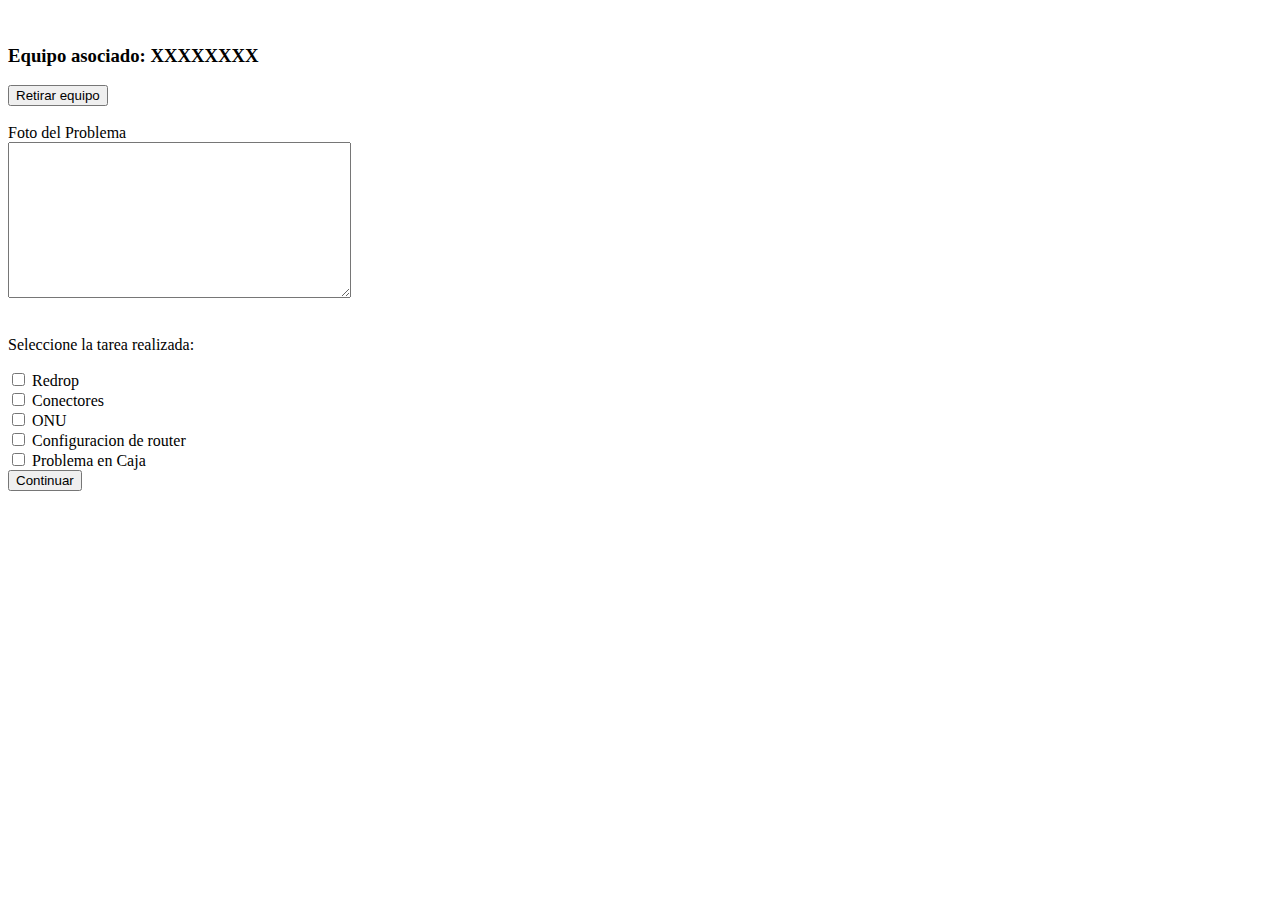
==== At.html @ 88bee129 "PARTE AT" ====
<!DOCTYPE html>
<html>
<head>
  <title>Campos dentro de checkboxes (JavaScript)</title>
</head>
<body>
  <br>
  <h3>Equipo asociado: XXXXXXXX</h3><button>Retirar equipo</button>
  <br>
  <br>
  Foto del Problema
  <br> 
  <textarea name="comentarios" rows="10" cols="40"></textarea>
  <br>
  <br>
  <p>Seleccione la tarea realizada: </p>
  <label for="checkbox1">
    <input type="checkbox" id="checkbox1" onchange="mostrarCampos(1)">
    Redrop
  </label>

  <div id="camposContainer1"></div>

  <label for="checkbox2">
    <input type="checkbox" id="checkbox2" onchange="mostrarCampos(2)">
    Conectores
  </label>

  <div id="camposContainer2"></div>

  <label for="checkbox3">
    <input type="checkbox" id="checkbox3" onchange="mostrarCampos(3)">
    ONU
  </label>

  <div id="camposContainer3"></div>

  <label for="checkbox4">
    <input type="checkbox" id="checkbox4" onchange="mostrarCampos(4)">
    Configuracion de router
  </label>

  <div id="camposContainer4"></div>

  <label for="checkbox5">
    <input type="checkbox" id="checkbox5" onchange="mostrarCampos(5)">
    Problema en Caja
  </label>
  <div id="camposContainer5"></div>

  <a href="Router.html"><button>Continuar</button></a>

  <script src="Java/Index.js" ></script>
</body>
</html>
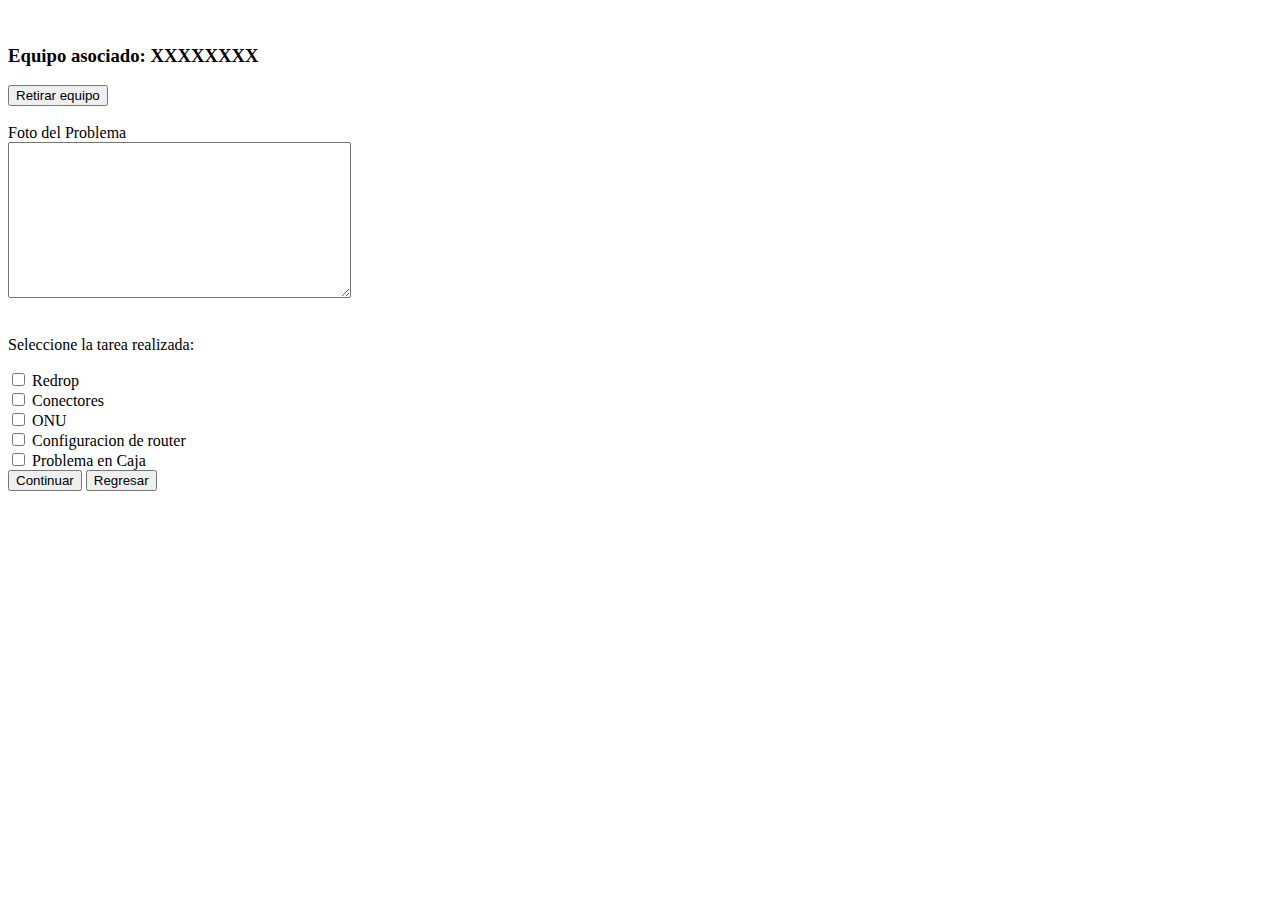
==== commit da2a644c: "Retiro" ====
--- a/At.html
+++ b/At.html
@@ -41,7 +41,7 @@
   </label>
 
   <div id="camposContainer4"></div>
-
+ 
   <label for="checkbox5">
     <input type="checkbox" id="checkbox5" onchange="mostrarCampos(5)">
     Problema en Caja
@@ -49,6 +49,7 @@
   <div id="camposContainer5"></div>
 
   <a href="Router.html"><button>Continuar</button></a>
+  <a href="Main.html"><button>Regresar</button></a>
 
   <script src="Java/Index.js" ></script>
 </body>
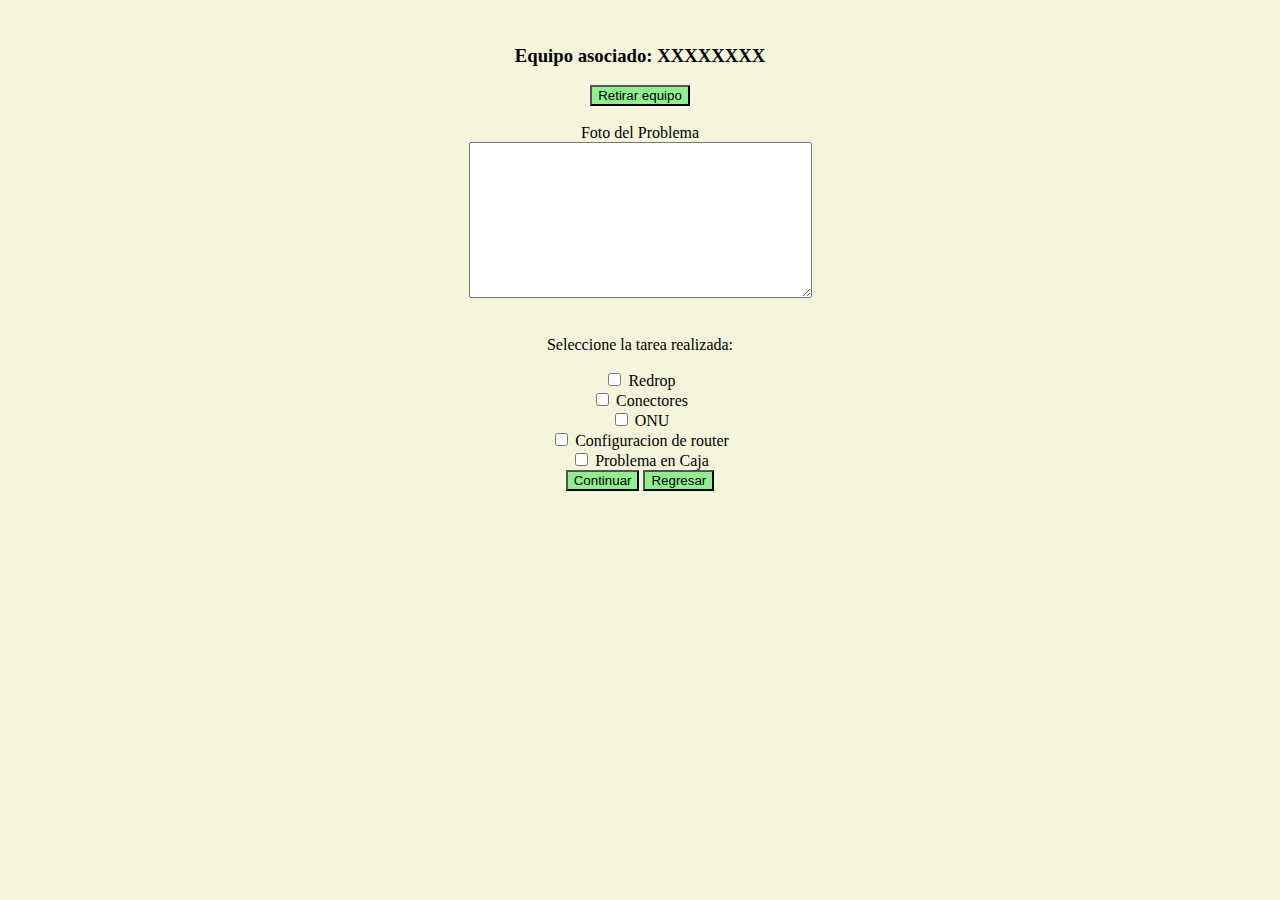
==== commit f2283fbc: "hola" ====
--- a/At.html
+++ b/At.html
@@ -2,6 +2,7 @@
 <html>
 <head>
   <title>Campos dentro de checkboxes (JavaScript)</title>
+  <link rel="stylesheet" href="Css/Index.css">
 </head>
 <body>
   <br>
--- a/Css/Index.css
+++ b/Css/Index.css
@@ -0,0 +1,18 @@
+body{
+    background-color:beige ;
+    text-align: center;
+}
+textarea
+{
+    
+}
+
+
+ul
+{
+    list-style: none;
+}   
+button
+{
+    background-color: lightgreen;
+}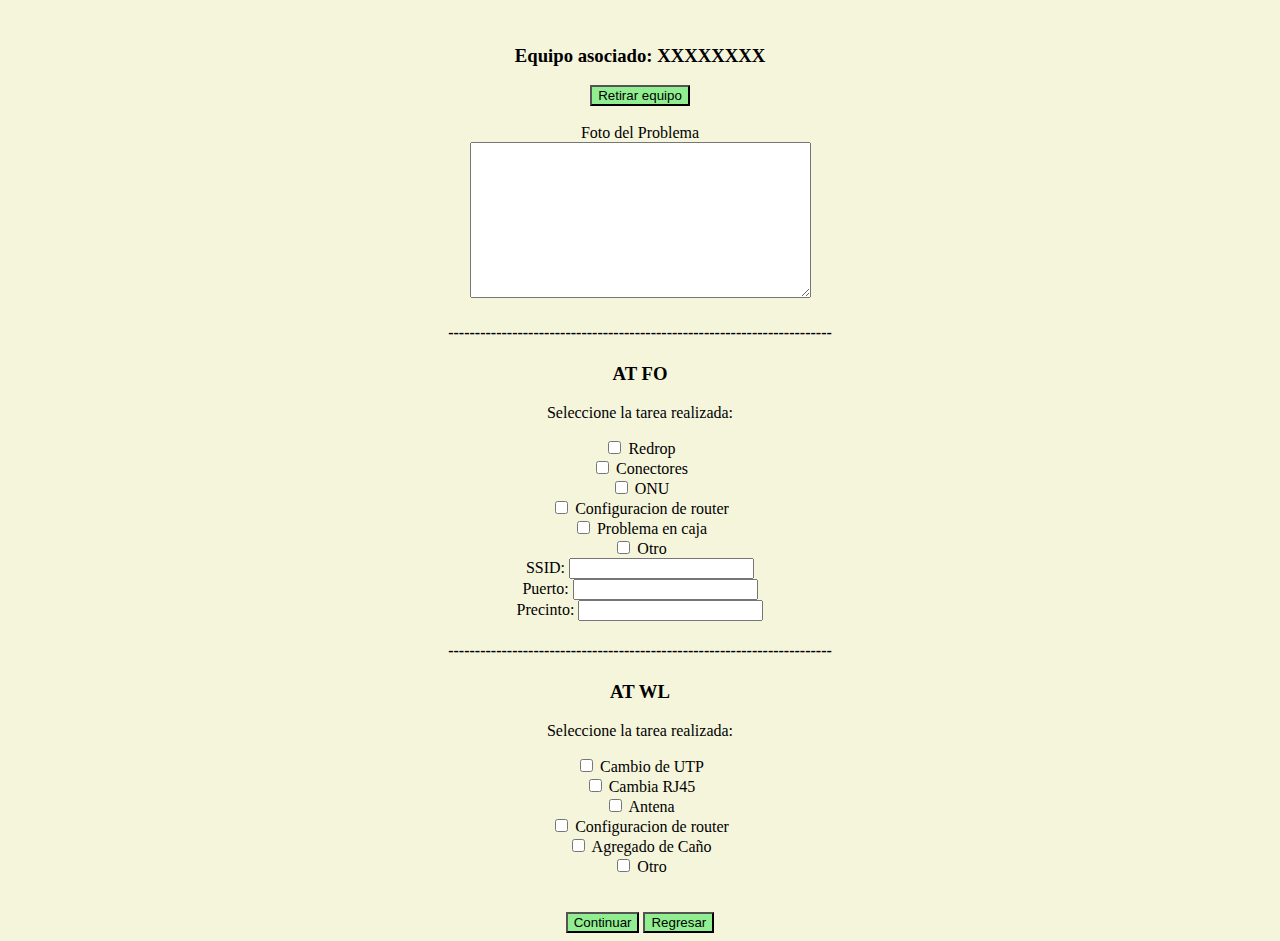
==== commit 2b490fb7: "Wl AT y REtiro" ====
--- a/At.html
+++ b/At.html
@@ -7,13 +7,13 @@
 <body>
   <br>
   <h3>Equipo asociado: XXXXXXXX</h3><button>Retirar equipo</button>
-  <br>
-  <br>
+  <br><br>
   Foto del Problema
   <br> 
   <textarea name="comentarios" rows="10" cols="40"></textarea>
   <br>
-  <br>
+  <h4>------------------------------------------------------------------------</h4>
+  <h3>AT FO</h3>
   <p>Seleccione la tarea realizada: </p>
   <label for="checkbox1">
     <input type="checkbox" id="checkbox1" onchange="mostrarCampos(1)">
@@ -45,10 +45,66 @@
  
   <label for="checkbox5">
     <input type="checkbox" id="checkbox5" onchange="mostrarCampos(5)">
-    Problema en Caja
+    Problema en caja
   </label>
   <div id="camposContainer5"></div>
+  <label for="checkbox10">
+    <input type="checkbox" id="checkbox10" onchange="mostrarCampos(10)">
+    Otro
+  </label>
+  <div id="camposContainer10"></div>
+  <li>
+    <label for="name">SSID:</label>
+    <input type="text" id="SSID" name="SSID">
+  </li>
+  <li>
+    <label for="name">Puerto:</label>
+    <input type="text" id="Puerto" name="Puerto">
+  </li>
+  <li>
+    <label for="name">Precinto:</label>
+    <input type="text" id="Precinto" name="Precinto">
+  </li>
+  <h4>------------------------------------------------------------------------</h4>
+  <h3>AT WL</h3>
+  <p>Seleccione la tarea realizada: </p>
+  <label for="checkbox9">
+    <input type="checkbox" id="checkbox9" onchange="mostrarCampos(9)">
+    Cambio de UTP
+  </label>
+  <div id="camposContainer9"></div>
 
+  <label for="checkbox11">
+    <input type="checkbox" id="checkbox11" onchange="mostrarCampos(11)">
+    Cambia RJ45
+  </label>
+  <div id="camposContainer11"></div>
+
+  <label for="checkbox12">
+    <input type="checkbox" id="checkbox12" onchange="mostrarCampos(12)">
+    Antena
+  </label>
+  <div id="camposContainer12"></div>
+
+  <label for="checkbox13">
+    <input type="checkbox" id="checkbox13" onchange="mostrarCampos(13)">
+    Configuracion de router
+  </label>
+  <div id="camposContainer13"></div>
+
+  <label for="checkbox14">
+    <input type="checkbox" id="checkbox14" onchange="mostrarCampos(14)">
+    Agregado de Caño
+  </label>
+  <div id="camposContainer14"></div>
+
+  <label for="checkbox15">
+    <input type="checkbox" id="checkbox15" onchange="mostrarCampos(15)">
+    Otro
+  </label>
+  <div id="camposContainer15"></div>
+
+  <br><br>
   <a href="Router.html"><button>Continuar</button></a>
   <a href="Main.html"><button>Regresar</button></a>
 
--- a/Css/Index.css
+++ b/Css/Index.css
@@ -2,17 +2,51 @@
     background-color:beige ;
     text-align: center;
 }
-textarea
+#s
 {
-    
+    text-align: center;
+    padding-top: 3%;
+}
+#seleecionar
+{
+    text-align: center;
+    height: 20px;
+    width: 90px;
+}
+/*--------------Nav---------------------*/
+header {
+    background: rgba(0,0,0,0.7);
+    width:40%;
+    position: fixed;
+    z-index: 100;
 }
 
+nav{
+    float: left;
+}
 
-ul
-{
+nav ul{
     list-style: none;
-}   
+    overflow: hidden;
+}
+nav ul li {
+    float: left;
+    font-family: Arial, Helvetica, sans-serif;;
+    font-size: 20px;
+}
+
+nav ul li a {
+    display: block; 
+    padding: 20px;
+    color: #fff;
+    text-decoration: none;
+}
+nav ul li:hover {
+    background: #eca023;
+}
+/*-----------------------------------*/
 button
 {
     background-color: lightgreen;
-}+}
+
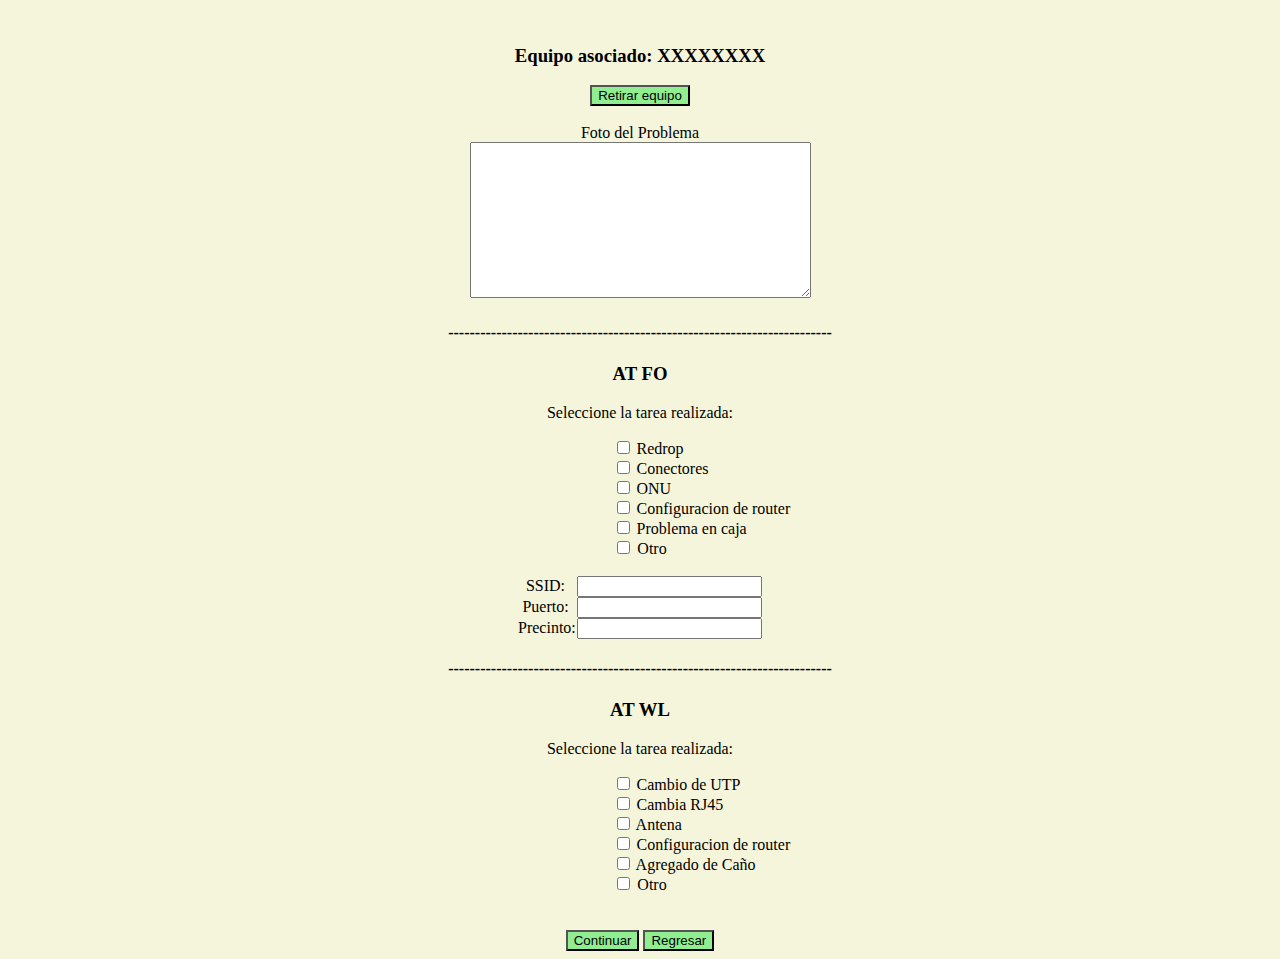
==== commit 5029f387: "Prototipo CASI finiquitado" ====
--- a/At.html
+++ b/At.html
@@ -53,6 +53,7 @@
     Otro
   </label>
   <div id="camposContainer10"></div>
+  <br>
   <li>
     <label for="name">SSID:</label>
     <input type="text" id="SSID" name="SSID">
@@ -103,7 +104,6 @@
     Otro
   </label>
   <div id="camposContainer15"></div>
-
   <br><br>
   <a href="Router.html"><button>Continuar</button></a>
   <a href="Main.html"><button>Regresar</button></a>
--- a/Css/Index.css
+++ b/Css/Index.css
@@ -12,6 +12,9 @@
     text-align: center;
     height: 20px;
     width: 90px;
+}
+li {
+    list-style: none;
 }
 /*--------------Nav---------------------*/
 header {
@@ -50,3 +53,16 @@
     background-color: lightgreen;
 }
 
+label
+{
+    display: inline-block;
+    width: 55px;
+    white-space: nowrap;
+    align-items: end;
+}
+ul
+{
+    display: inline-block;
+    width: 600px;
+    white-space: nowrap;
+}
